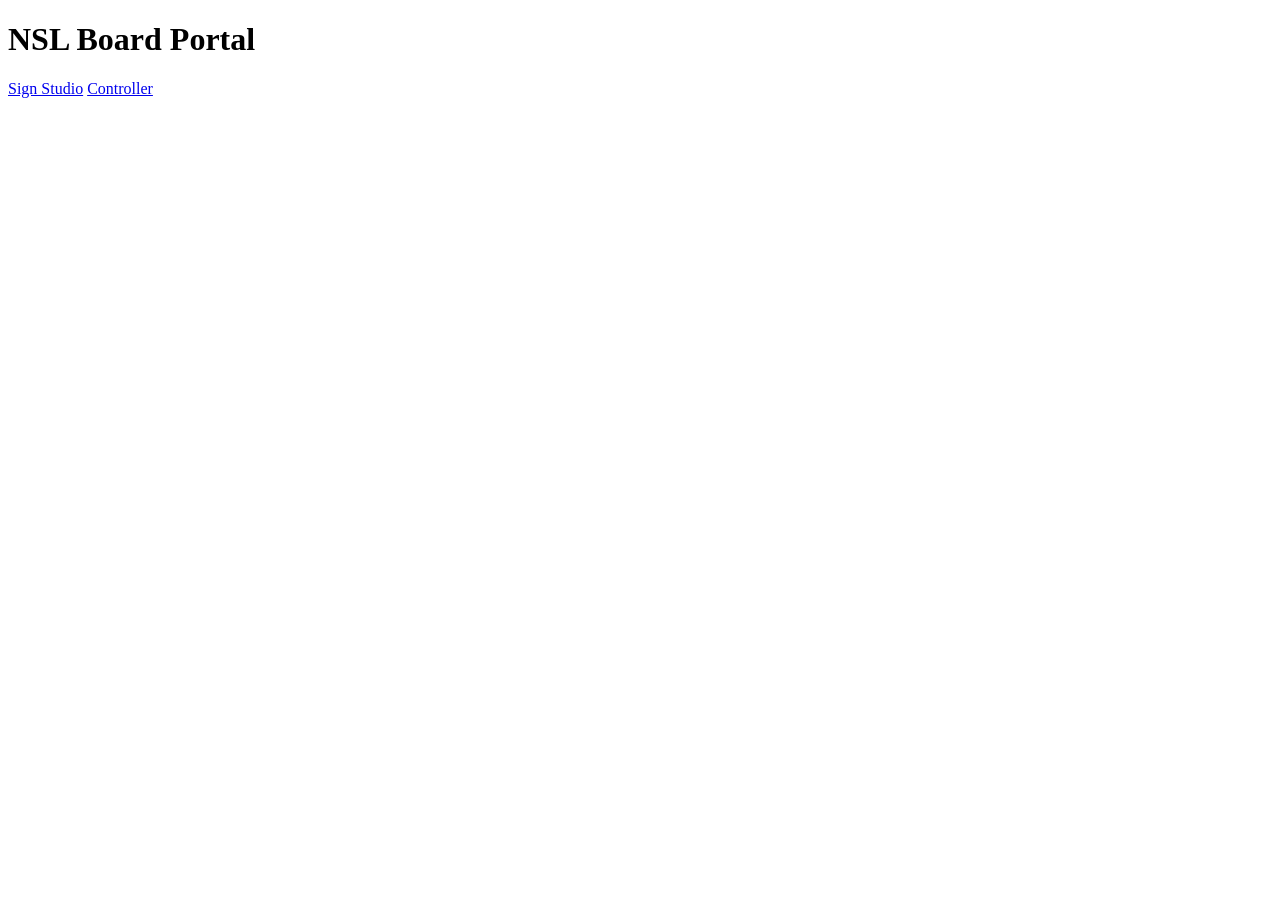
==== templates/index.html @ d67a37c1 "updates" ====
<!DOCTYPE html>
<html lang="en">
<head>
    <meta charset="UTF-8">
    <meta name="viewport" content="width=device-width, initial-scale=1.0">
    <title>Home | NSL Board Poral</title>
    <link rel="stylesheet" href="/static/css/portal.css">
</head>
<body>
    <h1>NSL Board Portal</h1>

    <div class="portal-links">
        <a href="/studio">Sign Studio</a>
        <a href="/controller">Controller</a>
    </div>
</body>
</html>
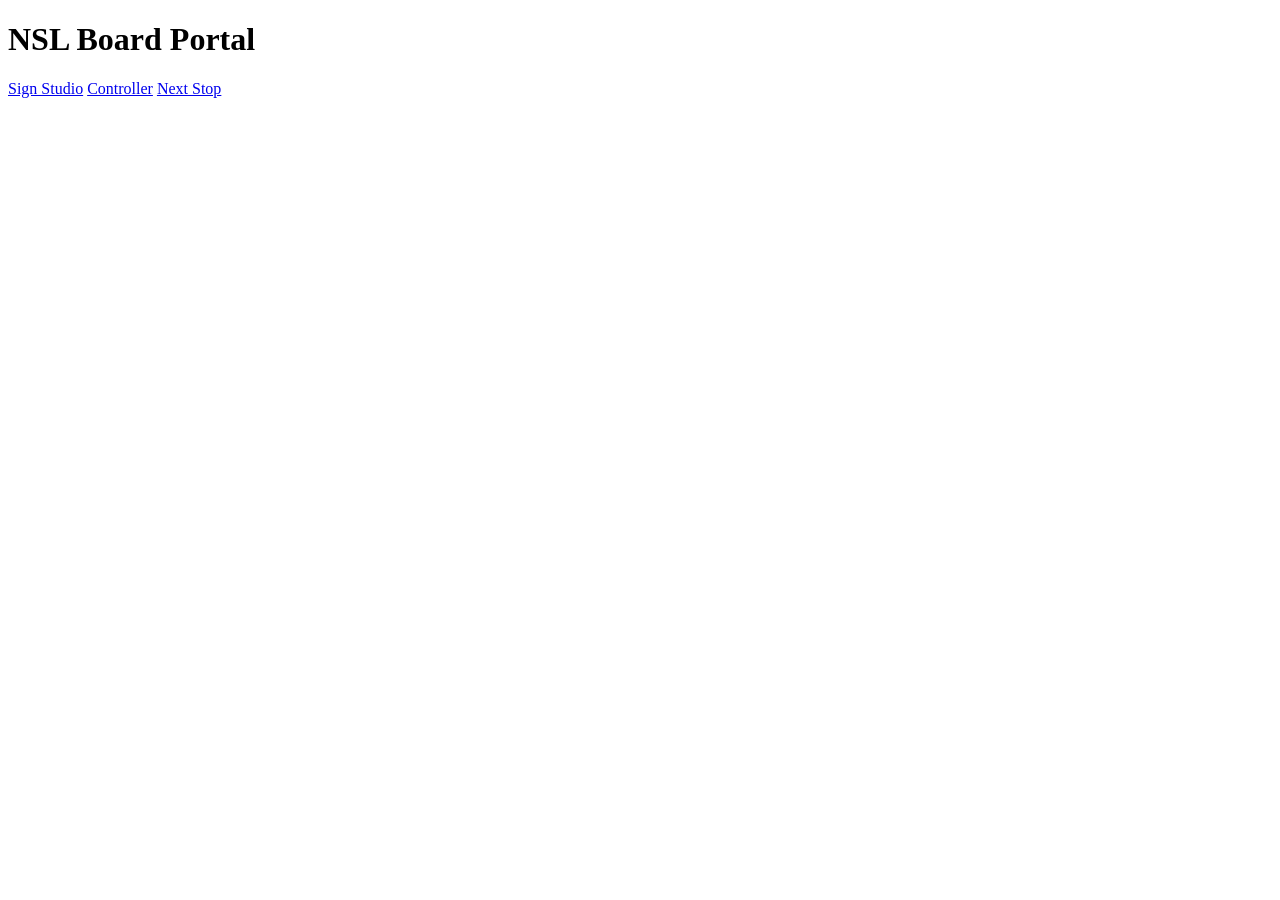
==== commit abb2b3a6: "Next-stop system: laptop TFT display, TTS, GPS triggers, .service files - /nextstop page replicating" ====
--- a/templates/index.html
+++ b/templates/index.html
@@ -12,6 +12,7 @@
     <div class="portal-links">
         <a href="/studio">Sign Studio</a>
         <a href="/controller">Controller</a>
+        <a href="/nextstop">Next Stop</a>
     </div>
 </body>
 </html>
